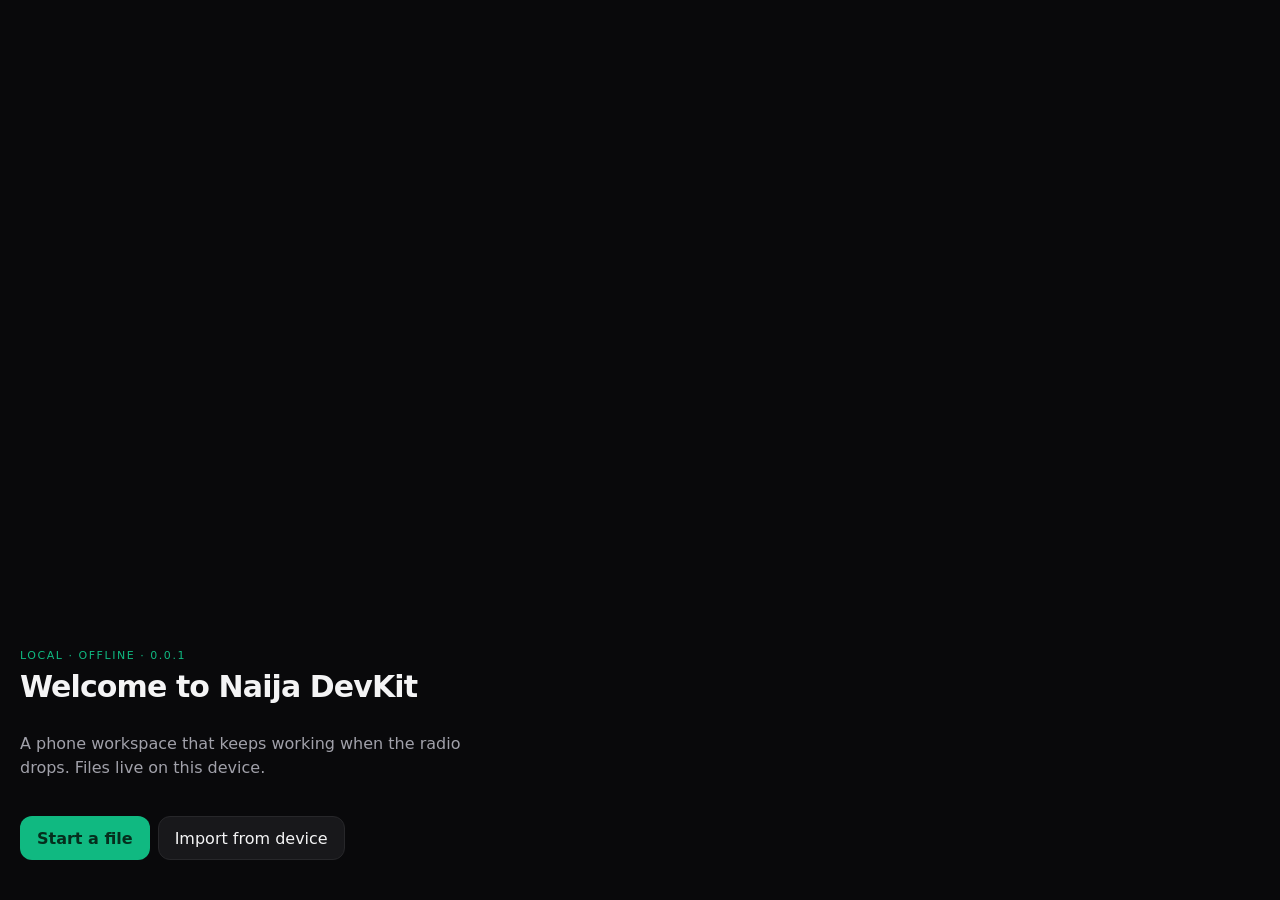
==== app.html @ 4cb9f652 "feat: move workspace shell to app.html" ====
<!DOCTYPE html>
<html lang="en">
<head>
  <meta charset="utf-8">
  <meta name="viewport" content="width=device-width, initial-scale=1, viewport-fit=cover">
  <meta name="theme-color" content="#09090B">
  <meta name="description" content="Offline-first phone workspace. Files stay on this device.">
  <meta name="mobile-web-app-capable" content="yes">
  <meta name="apple-mobile-web-app-capable" content="yes">
  <meta name="apple-mobile-web-app-title" content="DevKit">
  <title>Naija DevKit</title>
  <link rel="manifest" href="./manifest.json">
  <link rel="icon" href="./icons/icon-192.svg" type="image/svg+xml">
  <link rel="stylesheet" href="./styles.css">
</head>
<body>
  <a class="skip" href="#home">Skip to home</a>
  <section id="welcome" class="page" hidden>
    <div class="welcome-body">
      <p class="kicker">Local · Offline · 0.0.1</p>
      <h1>Welcome to Naija DevKit</h1>
      <p class="lead">A phone workspace that keeps working when the radio drops. Files live on this device.</p>
      <div class="row">
        <button class="primary" id="btn-start" type="button">Start a file</button>
        <button class="ghost" id="btn-import-welcome" type="button">Import from device</button>
      </div>
    </div>
  </section>
  <section id="home" class="page has-dock" hidden>
    <header class="topbar">
      <strong class="wordmark">Naija DevKit</strong>
      <span class="ver-pill">0.0.1</span>
    </header>
    <div class="page-body">
      <button class="cmd" id="home-cmd" type="button" aria-label="Search or jump">
        <span class="cmd-prompt">>_</span>
        <span>Search or jump…</span>
      </button>
      <div id="home-resume"></div>
      <h2 class="section-label">Toolbox</h2>
      <div class="tool-grid" id="home-tools"></div>
      <h2 class="section-label">Recent</h2>
      <div id="home-recents" class="file-list"></div>
    </div>
  </section>
  <section id="workspace" class="page has-dock" hidden>
    <header class="topbar">
      <strong class="wordmark">Workspace</strong>
      <button class="icon-btn" id="ws-search" type="button" aria-label="Search"><svg viewBox="0 0 24 24" aria-hidden="true"><circle cx="11" cy="11" r="6.5" fill="none" stroke="currentColor" stroke-width="1.8"/><path d="m16 16 4 4" fill="none" stroke="currentColor" stroke-width="1.8" stroke-linecap="round"/></svg></button>
      <button class="icon-btn" id="ws-import" type="button" aria-label="Import"><svg viewBox="0 0 24 24" aria-hidden="true"><path d="M12 5v10M8 9l4-4 4 4M6 19h12" fill="none" stroke="currentColor" stroke-width="1.8" stroke-linecap="round" stroke-linejoin="round"/></svg></button>
      <button class="icon-btn" id="ws-new" type="button" aria-label="New file"><svg viewBox="0 0 24 24" aria-hidden="true"><path d="M12 6v12M6 12h12" fill="none" stroke="currentColor" stroke-width="1.8" stroke-linecap="round"/></svg></button>
    </header>
    <div class="page-body">
      <div class="strip" id="ws-strip"></div>
      <div class="filters" id="ws-filters" role="tablist" aria-label="File type"></div>
      <div id="ws-list" class="file-list"></div>
    </div>
  </section>
  <section id="toolbox" class="page has-dock" hidden>
    <header class="topbar"><strong class="wordmark">Toolbox</strong></header>
    <div class="page-body">
      <div class="tool-grid" id="box-tools"></div>
      <h2 class="section-label">Recently opened</h2>
      <div id="box-recents" class="file-list"></div>
    </div>
  </section>
  <section id="settings" class="page has-dock" hidden>
    <header class="topbar"><strong class="wordmark">Settings</strong></header>
    <div class="page-body settings-body" id="settings-body"></div>
  </section>
  <section id="editor" class="page page-editor" hidden>
    <header class="ide-top">
      <button class="icon-btn" id="ed-back" type="button" aria-label="Back"><svg viewBox="0 0 24 24" aria-hidden="true"><path d="M14 6 8 12l6 6" fill="none" stroke="currentColor" stroke-width="1.8" stroke-linecap="round" stroke-linejoin="round"/></svg></button>
      <button class="icon-btn" id="ed-files" type="button" aria-label="Files"><svg viewBox="0 0 24 24" aria-hidden="true"><path d="M3 7h6l2 2h10v10H3z" fill="none" stroke="currentColor" stroke-width="1.6"/></svg></button>
      <button class="file-switch" id="ed-name" type="button">untitled</button>
      <span class="dirty" id="ed-dirty" hidden></span>
      <button class="play-btn" id="ed-play" type="button" aria-label="Run preview"><svg viewBox="0 0 24 24" aria-hidden="true"><path d="M8 6.5v11l10-5.5z" fill="currentColor"/></svg></button>
      <button class="icon-btn" id="ed-more" type="button" aria-label="More"><svg viewBox="0 0 24 24" aria-hidden="true"><circle cx="12" cy="6" r="1.4"/><circle cx="12" cy="12" r="1.4"/><circle cx="12" cy="18" r="1.4"/></svg></button>
    </header>
    <div class="place-pills" id="place-pills" role="tablist" aria-label="Place">
      <button type="button" data-place="code">Code</button>
      <button type="button" data-place="markdown">Markdown</button>
      <button type="button" data-place="text">Text</button>
    </div>
    <div class="editor-stage" id="editor-stage">
      <div class="gutter" id="gutter" aria-hidden="true"></div>
      <textarea id="code" spellcheck="false" autocomplete="off" autocapitalize="off" enterkeyhint="enter"></textarea>
    </div>
    <div class="chip-sheet" id="chip-sheet">
      <button class="grab" id="chip-toggle" type="button" aria-label="Toggle insert rail"></button>
      <div class="chips" id="chips" aria-label="Insert"></div>
    </div>
  </section>
  <section id="preview" class="page page-preview" hidden>
    <header class="topbar">
      <button class="icon-btn" id="pv-back" type="button" aria-label="Back"><svg viewBox="0 0 24 24" aria-hidden="true"><path d="M14 6 8 12l6 6" fill="none" stroke="currentColor" stroke-width="1.8" stroke-linecap="round" stroke-linejoin="round"/></svg></button>
      <strong class="wordmark" id="pv-title">Preview</strong>
      <button class="icon-btn" id="pv-reload" type="button" aria-label="Reload"><svg viewBox="0 0 24 24" aria-hidden="true"><path d="M20 12a8 8 0 1 1-2.2-5.5M20 4v4h-4" fill="none" stroke="currentColor" stroke-width="1.8" stroke-linecap="round" stroke-linejoin="round"/></svg></button>
    </header>
    <div id="pv-stage" class="preview-stage"></div>
    <p class="preview-log" id="pv-log" hidden></p>
  </section>
  <section id="search" class="page" hidden>
    <header class="topbar">
      <button class="icon-btn" id="search-back" type="button" aria-label="Close search"><svg viewBox="0 0 24 24" aria-hidden="true"><path d="M14 6 8 12l6 6" fill="none" stroke="currentColor" stroke-width="1.8" stroke-linecap="round" stroke-linejoin="round"/></svg></button>
      <input id="search-input" type="search" placeholder="Search files" autocomplete="off">
    </header>
    <div id="search-results" class="page-body file-list"></div>
  </section>
  <section id="ai" class="page" hidden>
    <header class="topbar">
      <button class="icon-btn" id="ai-back" type="button" aria-label="Back"><svg viewBox="0 0 24 24" aria-hidden="true"><path d="M14 6 8 12l6 6" fill="none" stroke="currentColor" stroke-width="1.8" stroke-linecap="round" stroke-linejoin="round"/></svg></button>
      <strong class="wordmark">Assistant</strong>
    </header>
    <div class="page-body ai-body">
      <p class="muted" id="ai-hint"></p>
      <div id="ai-log" class="ai-log"></div>
      <label class="check"><input id="ai-inc" type="checkbox" checked> Include active file</label>
      <textarea id="ai-in" rows="3" placeholder="Ask about the open file"></textarea>
      <button class="primary" id="ai-send" type="button">Send</button>
    </div>
  </section>
  <section id="tool" class="page" hidden>
    <header class="topbar">
      <button class="icon-btn" id="tool-back" type="button" aria-label="Back"><svg viewBox="0 0 24 24" aria-hidden="true"><path d="M14 6 8 12l6 6" fill="none" stroke="currentColor" stroke-width="1.8" stroke-linecap="round" stroke-linejoin="round"/></svg></button>
      <strong class="wordmark" id="tool-title">Tool</strong>
    </header>
    <div class="page-body" id="tool-body"></div>
  </section>
  <nav class="dock" id="dock" hidden aria-label="Places">
    <button type="button" data-go="home"><svg viewBox="0 0 24 24" aria-hidden="true"><path class="dock-fill" d="M4 11.5 12 5l8 6.5V20H4z" fill="none" stroke="currentColor" stroke-width="1.7" stroke-linejoin="round"/></svg>Home</button>
    <button type="button" data-go="workspace"><svg viewBox="0 0 24 24" aria-hidden="true"><path class="dock-fill" d="M4 7h7v5H4zm9 0h7v10h-7zM4 14h7v4H4z" fill="none" stroke="currentColor" stroke-width="1.6"/></svg>Workspace</button>
    <button type="button" data-go="toolbox"><svg viewBox="0 0 24 24" aria-hidden="true"><path class="dock-fill" d="M8 8h8v3H8zm-2 3h12v8H6z" fill="none" stroke="currentColor" stroke-width="1.6"/></svg>Toolbox</button>
    <button type="button" data-go="settings"><svg viewBox="0 0 24 24" aria-hidden="true"><circle class="dock-fill" cx="12" cy="12" r="3" fill="none" stroke="currentColor" stroke-width="1.6"/><path d="M12 4.5v2M12 17.5v2M4.5 12h2M17.5 12h2M6.6 6.6l1.4 1.4M16 16l1.4 1.4M17.4 6.6 16 8M8 16l-1.4 1.4" fill="none" stroke="currentColor" stroke-width="1.6" stroke-linecap="round"/></svg>Settings</button>
  </nav>
  <aside id="drawer" class="drawer" hidden>
    <div class="scrim" id="drawer-scrim"></div>
    <nav class="panel" aria-label="Open files">
      <div class="panel-brand"><strong>Files</strong><button class="text-btn" id="drawer-new" type="button">New</button></div>
      <div id="drawer-open" class="side-list"></div>
      <h2 class="section-label pad">Workspace</h2>
      <div id="drawer-all" class="side-list"></div>
    </nav>
  </aside>
  <div id="actions" class="actions" hidden>
    <button type="button" data-act="code">Open as Code</button>
    <button type="button" data-act="markdown">Open as Markdown</button>
    <button type="button" data-act="text">Open as Text</button>
    <button type="button" data-act="download">Download</button>
    <button type="button" data-act="share">Share</button>
    <button type="button" data-act="rename">Rename</button>
    <button type="button" data-act="new-file">New file</button>
    <button type="button" data-act="new-folder">New folder</button>
    <button type="button" data-act="ai">Assistant</button>
    <button type="button" data-act="close">Close file</button>
  </div>
  <input id="file-input" type="file" hidden multiple accept=".html,.css,.js,.ts,.py,.md,.json,.txt,text/*">
  <div id="toast" class="toast" role="status" aria-live="polite"></div>
  <script src="./ndk-core.js" defer></script>
  <script src="./ndk-ui.js" defer></script>
  <script src="./ndk-more.js" defer></script>
  <script src="./ndk-patch.js" defer></script>
</body>
</html>
---- styles.css ----
:root {
  --bg: #09090B;
  --fg: #F4F4F5;
  --muted: #A1A1AA;
  --surface: #18181B;
  --bar: #0c0c0e;
  --line: #27272A;
  --accent: #10B981;
  --accent-ink: #052e1d;
  --amber: #F59E0B;
  --danger: #F87171;
  --chip: #1f1f23;
  --press: #27272A;
  --font: 16px;
  --mono: ui-monospace, "Cascadia Mono", "Cascadia Code", Consolas, "Liberation Mono", monospace;
  --sans: system-ui, "Segoe UI", "Helvetica Neue", sans-serif;
  --safe-b: env(safe-area-inset-bottom, 0px);
  --dock: 58px;
  --kb: 0px;
  --chip-h: 52px;
}
* { box-sizing: border-box; -webkit-tap-highlight-color: transparent; }
html, body { margin: 0; height: 100%; background: var(--bg); color: var(--fg); font-family: var(--sans); }
body { min-height: 100dvh; }
button, input, select, textarea { font: inherit; color: inherit; }
button { cursor: pointer; }
.skip { position: absolute; left: -999px; }
.skip:focus { left: 8px; top: 8px; z-index: 50; background: var(--surface); padding: 8px; }
[hidden] { display: none !important; }
.topbar, .ide-top { display: flex; align-items: center; gap: 4px; min-height: 48px; padding: 0 8px; padding-left: max(8px, env(safe-area-inset-left)); padding-right: max(8px, env(safe-area-inset-right)); background: var(--bar); border-bottom: 1px solid var(--line); flex: none; }
.wordmark { flex: 1; font-size: 15px; font-weight: 650; letter-spacing: -0.02em; }
.ver-pill { font-size: 11px; color: var(--muted); border: 1px solid var(--line); border-radius: 999px; padding: 3px 8px; }
.icon-btn { width: 44px; height: 44px; border: 0; background: transparent; color: var(--fg); display: grid; place-items: center; border-radius: 12px; }
.icon-btn svg { width: 22px; height: 22px; }
.icon-btn:active, .dock button:active, .file-row:active, .tool-tile:active, .primary:active, .ghost:active, .chips button:active, .cmd:active, .resume:active { background: var(--press); }
.page { min-height: 100dvh; display: flex; flex-direction: column; background: var(--bg); }
.page.has-dock { padding-bottom: calc(var(--dock) + var(--safe-b)); }
.page-body { flex: 1; overflow: auto; padding: 16px 16px 24px; -webkit-overflow-scrolling: touch; }
.welcome-body { display: flex; flex-direction: column; justify-content: flex-end; min-height: 100dvh; padding: 24px 20px calc(40px + var(--safe-b)); }
.welcome-body h1 { font-size: 30px; line-height: 1.12; margin: 8px 0 12px; letter-spacing: -0.03em; }
.lead { color: var(--muted); line-height: 1.5; max-width: 28rem; }
.kicker { letter-spacing: 0.14em; font-size: 11px; color: var(--accent); text-transform: uppercase; margin: 0; }
.section-label { font-size: 11px; letter-spacing: 0.1em; text-transform: uppercase; color: var(--muted); margin: 22px 0 10px; font-weight: 650; }
.section-label.pad { padding: 0 14px; }
.row { display: flex; flex-wrap: wrap; gap: 8px; margin-top: 20px; }
.primary, .ghost, .danger { min-height: 44px; padding: 0 16px; border-radius: 12px; border: 1px solid transparent; }
.primary { background: var(--accent); color: var(--accent-ink); font-weight: 700; }
.ghost { background: var(--surface); border-color: var(--line); }
.text-btn { border: 0; background: transparent; color: var(--accent); min-height: 32px; }
.cmd { width: 100%; display: flex; align-items: center; gap: 10px; min-height: 48px; padding: 0 14px; border-radius: 999px; border: 1px solid var(--line); background: var(--surface); color: var(--muted); text-align: left; }
.cmd-prompt { color: var(--accent); font-family: var(--mono); font-weight: 700; }
.resume { width: 100%; margin-top: 18px; padding: 14px; border-radius: 16px; border: 1px solid var(--line); background: var(--surface); text-align: left; }
.resume-top { display: flex; align-items: center; gap: 10px; margin-bottom: 10px; }
.resume-ico { width: 32px; height: 32px; border-radius: 8px; background: #101012; display: grid; place-items: center; color: var(--muted); font-size: 11px; font-weight: 700; }
.resume strong { display: block; font-size: 15px; }
.resume small { color: var(--muted); }
.resume pre { margin: 0; padding: 10px 12px; border-radius: 10px; background: #0b0b0d; color: #D4D4D8; font: 12px/1.45 var(--mono); overflow: hidden; max-height: 4.6em; white-space: pre-wrap; word-break: break-word; }
.resume-cta { margin-top: 12px; display: flex; align-items: center; justify-content: space-between; }
.play-mini { width: 40px; height: 40px; border: 0; border-radius: 12px; background: var(--accent); color: var(--accent-ink); display: grid; place-items: center; }
.play-mini svg { width: 18px; height: 18px; }
.tool-grid { display: grid; grid-template-columns: repeat(4, 1fr); gap: 8px; }
.tool-tile { border: 1px solid var(--line); background: var(--surface); border-radius: 14px; min-height: 76px; padding: 10px 6px 8px; display: flex; flex-direction: column; align-items: center; justify-content: center; gap: 6px; color: var(--fg); }
.tool-tile svg { width: 22px; height: 22px; color: var(--muted); }
.tool-tile span { font-size: 11px; font-weight: 600; }
.strip { border: 1px solid var(--line); background: var(--surface); border-radius: 14px; padding: 12px 14px; font-size: 13px; color: var(--muted); }
.strip strong { color: var(--fg); font-weight: 650; }
.filters { display: flex; gap: 6px; overflow-x: auto; margin: 14px 0 10px; }
.filters button { flex: none; min-height: 34px; padding: 0 12px; border-radius: 999px; border: 1px solid var(--line); background: transparent; color: var(--muted); font-size: 13px; }
.filters button.on { background: var(--surface); color: var(--fg); border-color: #3f3f46; }
.file-list { display: flex; flex-direction: column; gap: 6px; }
.file-row { width: 100%; display: flex; align-items: center; gap: 10px; min-height: 52px; padding: 8px 10px; border-radius: 12px; border: 1px solid transparent; background: transparent; text-align: left; }
.file-row .ext { width: 36px; height: 36px; border-radius: 9px; background: var(--surface); display: grid; place-items: center; font-size: 10px; font-weight: 700; color: var(--muted); }
.file-row b { display: block; font-size: 14px; font-weight: 600; }
.file-row small { color: var(--muted); font-size: 12px; }
.empty { color: var(--muted); padding: 24px 8px; line-height: 1.5; }
.dock { position: fixed; left: 0; right: 0; bottom: 0; z-index: 20; display: grid; grid-template-columns: repeat(4, 1fr); height: calc(var(--dock) + var(--safe-b)); padding-bottom: var(--safe-b); background: var(--surface); border-top: 1px solid #3f3f46; }
.dock button { border: 0; background: transparent; color: var(--muted); display: flex; flex-direction: column; align-items: center; justify-content: center; gap: 3px; font-size: 10px; font-weight: 650; }
.dock button svg { width: 22px; height: 22px; }
.dock button.on { color: var(--accent); }
.dock button.on .dock-fill { fill: currentColor; }
.page-editor { height: 100dvh; max-height: 100dvh; overflow: hidden; padding-bottom: calc(var(--chip-h) + var(--kb)); }
.file-switch { flex: 1; min-width: 0; height: 36px; border: 0; background: transparent; text-align: left; font-family: var(--mono); font-size: 13px; overflow: hidden; text-overflow: ellipsis; white-space: nowrap; }
.dirty { width: 8px; height: 8px; border-radius: 50%; background: var(--amber); flex: none; }
.play-btn { width: 40px; height: 40px; border: 0; border-radius: 12px; background: var(--accent); color: var(--accent-ink); display: grid; place-items: center; }
.play-btn svg { width: 18px; height: 18px; }
.place-pills { flex: none; display: flex; gap: 6px; padding: 6px 10px; background: var(--bar); border-bottom: 1px solid var(--line); }
.place-pills button { flex: 1; min-height: 34px; border-radius: 999px; border: 1px solid var(--line); background: transparent; color: var(--muted); font-size: 12px; font-weight: 650; }
.place-pills button.on { background: var(--accent); color: var(--accent-ink); border-color: var(--accent); }
.editor-stage { flex: 1 1 auto; min-height: 0; display: flex; background: var(--bg); }
.gutter { flex: none; width: 40px; padding: 10px 6px 24px 0; text-align: right; color: #52525B; font: 13px/1.55 var(--mono); overflow: hidden; user-select: none; white-space: pre; }
.page-editor.text-place .gutter { display: none; }
#code { flex: 1; min-width: 0; min-height: 0; resize: none; border: 0; background: transparent; padding: 10px 12px 24px 8px; font: var(--font)/1.55 var(--mono); caret-color: var(--accent); outline: none; white-space: pre; overflow: auto; }
.page-editor.wrap #code { white-space: pre-wrap; word-break: break-word; }
.chip-sheet { flex: none; background: var(--surface); border-top: 1px solid var(--line); border-radius: 14px 14px 0 0; padding-bottom: max(var(--safe-b), 4px); }
.page-editor .chip-sheet { position: fixed; left: 0; right: 0; bottom: var(--kb); z-index: 16; }
.chip-sheet.off .chips { display: none; }
.grab { display: block; width: 36px; height: 14px; margin: 4px auto 0; border: 0; background: transparent; position: relative; }
.grab::before { content: ""; position: absolute; left: 0; right: 0; top: 5px; height: 3px; border-radius: 99px; background: #3f3f46; }
.chips { display: flex; gap: 6px; overflow-x: auto; padding: 6px 10px 10px; }
.chips button { flex: none; height: 34px; padding: 0 10px; border-radius: 8px; border: 1px solid var(--line); background: var(--chip); font: 12px/1 var(--mono); color: var(--fg); }
.preview-stage { flex: 1; min-height: 0; background: #fff; }
.preview-stage iframe, .preview-stage .md-view { width: 100%; height: 100%; border: 0; background: #fff; color: #18181b; }
.md-view { padding: 18px 16px 40px; overflow: auto; font-size: 16px; line-height: 1.55; }
.settings-body h2 { font-size: 13px; color: var(--muted); margin: 18px 0 8px; letter-spacing: 0.06em; text-transform: uppercase; }
.field { display: block; margin: 0 0 12px; }
.field span { display: block; font-size: 13px; color: var(--muted); margin-bottom: 6px; }
.field input, .field select, .field textarea { width: 100%; min-height: 44px; border-radius: 12px; border: 1px solid var(--line); background: var(--surface); padding: 8px 12px; }
.check { display: flex; align-items: center; gap: 8px; min-height: 44px; color: var(--muted); }
.ai-log { min-height: 120px; border: 1px solid var(--line); border-radius: 12px; padding: 10px; background: var(--surface); white-space: pre-wrap; font-size: 14px; }
.drawer { position: fixed; inset: 0; z-index: 30; }
.scrim { position: absolute; inset: 0; background: rgba(0,0,0,.55); }
.panel { position: absolute; top: 0; bottom: 0; left: 0; width: min(84vw, 320px); background: #0c0c0e; border-right: 1px solid var(--line); display: flex; flex-direction: column; padding-top: env(safe-area-inset-top); }
.actions { position: fixed; left: 8px; right: 8px; bottom: calc(12px + var(--safe-b)); z-index: 40; background: var(--surface); border: 1px solid var(--line); border-radius: 16px; display: flex; flex-direction: column; overflow: hidden; }
.actions button { min-height: 48px; border: 0; border-bottom: 1px solid var(--line); background: transparent; text-align: left; padding: 0 16px; }
.toast { position: fixed; left: 50%; bottom: calc(76px + var(--safe-b)); transform: translateX(-50%) translateY(16px); background: var(--surface); border: 1px solid var(--line); padding: 8px 14px; border-radius: 999px; font-size: 13px; opacity: 0; pointer-events: none; z-index: 50; }
.toast.on { opacity: 1; transform: translateX(-50%) translateY(0); }
.muted { color: var(--muted); }
.lab-out { margin-top: 12px; padding: 10px; border-radius: 12px; background: #0b0b0d; font: 13px/1.45 var(--mono); white-space: pre-wrap; min-height: 80px; }
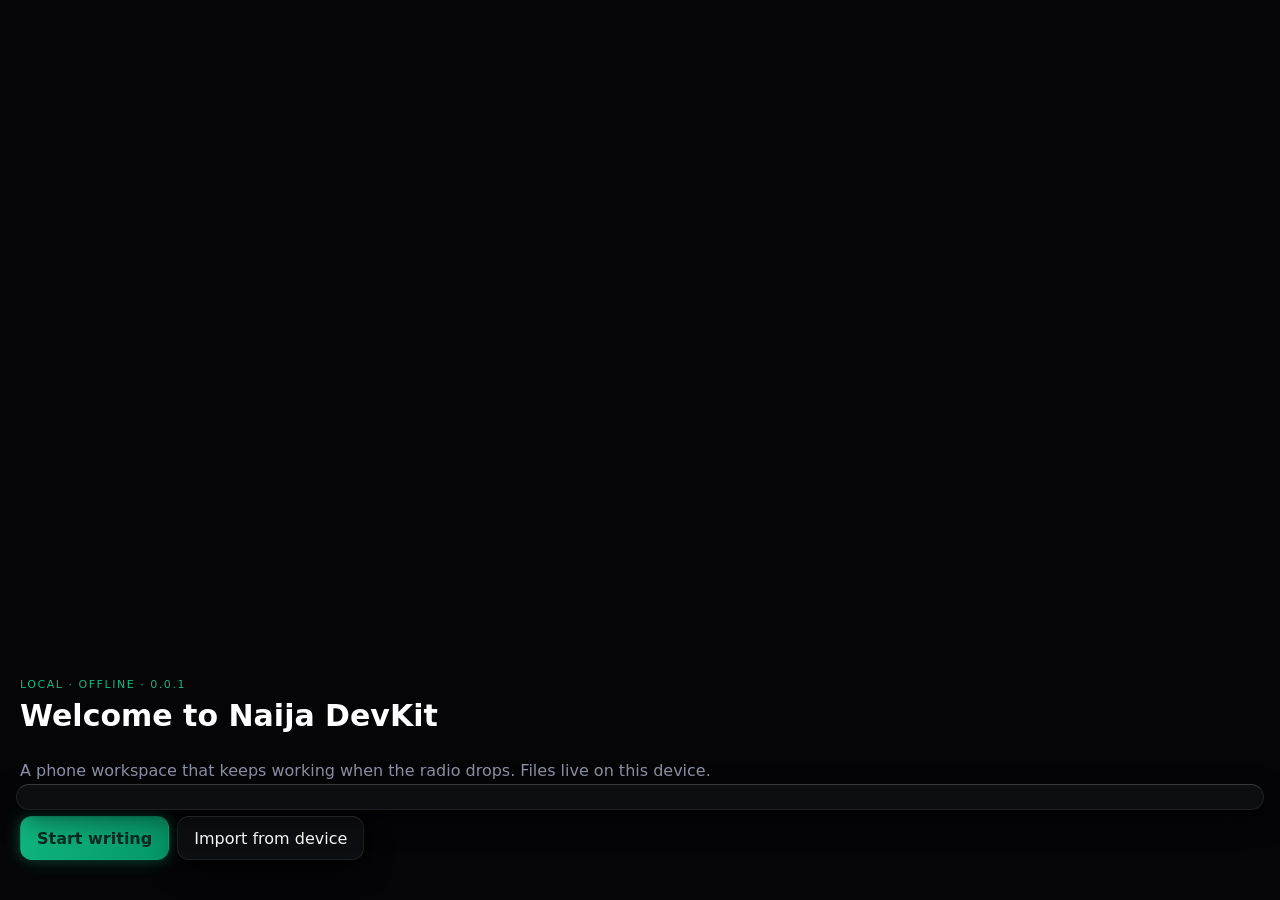
==== commit 3ebcfdbb: "feat: in-app create sheets on workspace shell" ====
--- a/app.html
+++ b/app.html
@@ -21,7 +21,7 @@
       <h1>Welcome to Naija DevKit</h1>
       <p class="lead">A phone workspace that keeps working when the radio drops. Files live on this device.</p>
       <div class="row">
-        <button class="primary" id="btn-start" type="button">Start a file</button>
+        <button class="primary" id="btn-start" type="button">Start writing</button>
         <button class="ghost" id="btn-import-welcome" type="button">Import from device</button>
       </div>
     </div>
@@ -51,6 +51,7 @@
       <button class="icon-btn" id="ws-new" type="button" aria-label="New file"><svg viewBox="0 0 24 24" aria-hidden="true"><path d="M12 6v12M6 12h12" fill="none" stroke="currentColor" stroke-width="1.8" stroke-linecap="round"/></svg></button>
     </header>
     <div class="page-body">
+      <div class="filters ws-boxes" id="ws-boxes" role="tablist" aria-label="Workspaces"></div>
       <div class="strip" id="ws-strip"></div>
       <div class="filters" id="ws-filters" role="tablist" aria-label="File type"></div>
       <div id="ws-list" class="file-list"></div>
@@ -152,7 +153,25 @@
     <button type="button" data-act="new-file">New file</button>
     <button type="button" data-act="new-folder">New folder</button>
     <button type="button" data-act="ai">Assistant</button>
+    <button type="button" data-act="delete">Delete</button>
     <button type="button" data-act="close">Close file</button>
+  </div>
+  <div id="create-sheet" class="actions" hidden>
+    <button type="button" data-create="scratch">Start writing</button>
+    <button type="button" data-create="file">New file</button>
+    <button type="button" data-create="folder">New folder</button>
+    <button type="button" data-create="workspace">New workspace</button>
+  </div>
+  <div id="name-sheet" class="sheet" hidden>
+    <div class="scrim" id="name-sheet-scrim"></div>
+    <div class="sheet-card" role="dialog" aria-labelledby="name-sheet-title">
+      <h3 id="name-sheet-title">Name</h3>
+      <input id="name-sheet-input" type="text" autocomplete="off" enterkeyhint="done">
+      <div class="row">
+        <button class="ghost" id="name-sheet-cancel" type="button">Cancel</button>
+        <button class="primary" id="name-sheet-ok" type="button">Create</button>
+      </div>
+    </div>
   </div>
   <input id="file-input" type="file" hidden multiple accept=".html,.css,.js,.ts,.py,.md,.json,.txt,text/*">
   <div id="toast" class="toast" role="status" aria-live="polite"></div>
--- a/styles.css
+++ b/styles.css
@@ -1,118 +1,143 @@
 :root {
-  --bg: #09090B;
-  --fg: #F4F4F5;
-  --muted: #A1A1AA;
-  --surface: #18181B;
-  --bar: #0c0c0e;
-  --line: #27272A;
-  --accent: #10B981;
-  --accent-ink: #052e1d;
+  --bg: #050508;
+  --fg: #ffffff;
+  --muted: #8b92a5;
+  --surface: #0d0e12;
+  --bar: #0c0d12;
+  --line: rgba(255, 255, 255, 0.08);
+  --edge: rgba(255, 255, 255, 0.18);
+  --accent: #10b981;
+  --accent-ink: #022c22;
+  --press: #16171d;
+  --chip: #12131a;
   --amber: #F59E0B;
   --danger: #F87171;
-  --chip: #1f1f23;
-  --press: #27272A;
   --font: 16px;
-  --mono: ui-monospace, "Cascadia Mono", "Cascadia Code", Consolas, "Liberation Mono", monospace;
-  --sans: system-ui, "Segoe UI", "Helvetica Neue", sans-serif;
+  --mono: ui-monospace, "Cascadia Mono", Consolas, monospace;
+  --sans: system-ui, -apple-system, sans-serif;
   --safe-b: env(safe-area-inset-bottom, 0px);
   --dock: 58px;
   --kb: 0px;
   --chip-h: 52px;
+  --float: 0 10px 30px -5px rgba(0, 0, 0, 0.8), 0 4px 10px -2px rgba(0, 0, 0, 0.5);
+  --glow: 0 0 15px rgba(16, 185, 129, 0.4);
+  --grad: linear-gradient(135deg, #10b981 0%, #059669 100%);
 }
 * { box-sizing: border-box; -webkit-tap-highlight-color: transparent; }
-html, body { margin: 0; height: 100%; background: var(--bg); color: var(--fg); font-family: var(--sans); }
-body { min-height: 100dvh; }
+html { color-scheme: dark; background: #050508; }
+body { margin: 0; min-height: 100dvh; background: var(--bg); color: var(--fg); font-family: var(--sans); }
 button, input, select, textarea { font: inherit; color: inherit; }
 button { cursor: pointer; }
+.wordmark, strong, b, h1, h2, h3 { color: #ffffff; }
+.muted, small, .section-label, .lead { color: var(--muted); }
+[hidden] { display: none !important; }
 .skip { position: absolute; left: -999px; }
 .skip:focus { left: 8px; top: 8px; z-index: 50; background: var(--surface); padding: 8px; }
-[hidden] { display: none !important; }
-.topbar, .ide-top { display: flex; align-items: center; gap: 4px; min-height: 48px; padding: 0 8px; padding-left: max(8px, env(safe-area-inset-left)); padding-right: max(8px, env(safe-area-inset-right)); background: var(--bar); border-bottom: 1px solid var(--line); flex: none; }
+.topbar, .ide-top {
+  display: flex; align-items: center; gap: 4px; min-height: 48px; padding: 0 8px;
+  padding-left: max(8px, env(safe-area-inset-left));
+  padding-right: max(8px, env(safe-area-inset-right));
+  background: #0c0d12; border-bottom: 1px solid var(--line); flex: none;
+}
 .wordmark { flex: 1; font-size: 15px; font-weight: 650; letter-spacing: -0.02em; }
 .ver-pill { font-size: 11px; color: var(--muted); border: 1px solid var(--line); border-radius: 999px; padding: 3px 8px; }
 .icon-btn { width: 44px; height: 44px; border: 0; background: transparent; color: var(--fg); display: grid; place-items: center; border-radius: 12px; }
 .icon-btn svg { width: 22px; height: 22px; }
-.icon-btn:active, .dock button:active, .file-row:active, .tool-tile:active, .primary:active, .ghost:active, .chips button:active, .cmd:active, .resume:active { background: var(--press); }
 .page { min-height: 100dvh; display: flex; flex-direction: column; background: var(--bg); }
 .page.has-dock { padding-bottom: calc(var(--dock) + var(--safe-b)); }
-.page-body { flex: 1; overflow: auto; padding: 16px 16px 24px; -webkit-overflow-scrolling: touch; }
+.page-body { flex: 1; overflow: auto; padding: 16px 16px 90px; -webkit-overflow-scrolling: touch; }
+.settings-body { padding-bottom: 90px; }
 .welcome-body { display: flex; flex-direction: column; justify-content: flex-end; min-height: 100dvh; padding: 24px 20px calc(40px + var(--safe-b)); }
-.welcome-body h1 { font-size: 30px; line-height: 1.12; margin: 8px 0 12px; letter-spacing: -0.03em; }
-.lead { color: var(--muted); line-height: 1.5; max-width: 28rem; }
+.welcome-body h1 { font-size: 30px; line-height: 1.12; margin: 8px 0 12px; }
 .kicker { letter-spacing: 0.14em; font-size: 11px; color: var(--accent); text-transform: uppercase; margin: 0; }
 .section-label { font-size: 11px; letter-spacing: 0.1em; text-transform: uppercase; color: var(--muted); margin: 22px 0 10px; font-weight: 650; }
 .section-label.pad { padding: 0 14px; }
 .row { display: flex; flex-wrap: wrap; gap: 8px; margin-top: 20px; }
 .primary, .ghost, .danger { min-height: 44px; padding: 0 16px; border-radius: 12px; border: 1px solid transparent; }
-.primary { background: var(--accent); color: var(--accent-ink); font-weight: 700; }
-.ghost { background: var(--surface); border-color: var(--line); }
+.primary { background: var(--grad); color: #022c22; font-weight: 700; box-shadow: var(--glow); }
+.ghost { background: #0d0e12; border: 1px solid var(--line); border-top: 1px solid var(--edge); box-shadow: var(--float); }
+.danger { border-color: var(--danger); color: #fecaca; background: transparent; }
 .text-btn { border: 0; background: transparent; color: var(--accent); min-height: 32px; }
-.cmd { width: 100%; display: flex; align-items: center; gap: 10px; min-height: 48px; padding: 0 14px; border-radius: 999px; border: 1px solid var(--line); background: var(--surface); color: var(--muted); text-align: left; }
+.cmd, .resume, .tool-tile, .strip, .file-row, .ai-log, .actions, .toast {
+  background: #0d0e12; border: 1px solid var(--line); border-top: 1px solid var(--edge); box-shadow: var(--float);
+}
+.cmd { width: 100%; display: flex; align-items: center; gap: 10px; min-height: 52px; padding: 0 16px; border-radius: 999px; color: var(--muted); text-align: left; }
 .cmd-prompt { color: var(--accent); font-family: var(--mono); font-weight: 700; }
-.resume { width: 100%; margin-top: 18px; padding: 14px; border-radius: 16px; border: 1px solid var(--line); background: var(--surface); text-align: left; }
+.resume { width: 100%; margin-top: 18px; padding: 16px; border-radius: 16px; text-align: left; }
 .resume-top { display: flex; align-items: center; gap: 10px; margin-bottom: 10px; }
-.resume-ico { width: 32px; height: 32px; border-radius: 8px; background: #101012; display: grid; place-items: center; color: var(--muted); font-size: 11px; font-weight: 700; }
+.resume-ico { width: 40px; height: 40px; border-radius: 10px; background: #050508; display: grid; place-items: center; color: var(--muted); font-size: 11px; font-weight: 700; }
 .resume strong { display: block; font-size: 15px; }
-.resume small { color: var(--muted); }
-.resume pre { margin: 0; padding: 10px 12px; border-radius: 10px; background: #0b0b0d; color: #D4D4D8; font: 12px/1.45 var(--mono); overflow: hidden; max-height: 4.6em; white-space: pre-wrap; word-break: break-word; }
+.resume pre { margin: 0; padding: 12px 16px; border-radius: 14px; background: #050508; color: #d4d4d8; font: 12px/1.45 var(--mono); overflow: hidden; max-height: 4.6em; white-space: pre-wrap; word-break: break-word; }
 .resume-cta { margin-top: 12px; display: flex; align-items: center; justify-content: space-between; }
-.play-mini { width: 40px; height: 40px; border: 0; border-radius: 12px; background: var(--accent); color: var(--accent-ink); display: grid; place-items: center; }
-.play-mini svg { width: 18px; height: 18px; }
-.tool-grid { display: grid; grid-template-columns: repeat(4, 1fr); gap: 8px; }
-.tool-tile { border: 1px solid var(--line); background: var(--surface); border-radius: 14px; min-height: 76px; padding: 10px 6px 8px; display: flex; flex-direction: column; align-items: center; justify-content: center; gap: 6px; color: var(--fg); }
-.tool-tile svg { width: 22px; height: 22px; color: var(--muted); }
+.play-mini, .play-btn { width: 44px; height: 44px; border: 0; border-radius: 12px; background: var(--grad); color: #022c22; display: grid; place-items: center; box-shadow: var(--glow); }
+.play-mini svg, .play-btn svg { width: 18px; height: 18px; }
+.tool-grid { display: grid; grid-template-columns: repeat(4, 1fr); gap: 10px; }
+.tool-tile { border-radius: 16px; min-height: 92px; padding: 14px 8px 12px; display: flex; flex-direction: column; align-items: center; justify-content: center; gap: 6px; color: var(--fg); }
+.tool-tile svg { width: 22px; height: 22px; color: var(--muted); margin-bottom: 4px; }
 .tool-tile span { font-size: 11px; font-weight: 600; }
-.strip { border: 1px solid var(--line); background: var(--surface); border-radius: 14px; padding: 12px 14px; font-size: 13px; color: var(--muted); }
-.strip strong { color: var(--fg); font-weight: 650; }
-.filters { display: flex; gap: 6px; overflow-x: auto; margin: 14px 0 10px; }
-.filters button { flex: none; min-height: 34px; padding: 0 12px; border-radius: 999px; border: 1px solid var(--line); background: transparent; color: var(--muted); font-size: 13px; }
-.filters button.on { background: var(--surface); color: var(--fg); border-color: #3f3f46; }
-.file-list { display: flex; flex-direction: column; gap: 6px; }
-.file-row { width: 100%; display: flex; align-items: center; gap: 10px; min-height: 52px; padding: 8px 10px; border-radius: 12px; border: 1px solid transparent; background: transparent; text-align: left; }
-.file-row .ext { width: 36px; height: 36px; border-radius: 9px; background: var(--surface); display: grid; place-items: center; font-size: 10px; font-weight: 700; color: var(--muted); }
+.strip { border-radius: 16px; padding: 12px 16px; font-size: 13px; color: var(--muted); }
+.filters { display: flex; gap: 6px; overflow-x: auto; margin: 14px 0 10px; scrollbar-width: none; }
+.filters::-webkit-scrollbar, .chips::-webkit-scrollbar { display: none; }
+.filters button { flex: none; min-height: 40px; padding: 0 12px; border-radius: 999px; border: 1px solid var(--line); background: #0d0e12; color: var(--muted); font-size: 13px; }
+.filters button.on, .place-pills button.on { background: var(--grad); color: #022c22; border-color: transparent; box-shadow: var(--glow); }
+.file-list { display: flex; flex-direction: column; gap: 10px; }
+.file-row { width: 100%; display: flex; align-items: center; gap: 10px; min-height: 60px; padding: 10px 12px; border-radius: 16px; text-align: left; }
+.file-row .ext { width: 40px; height: 40px; border-radius: 10px; background: #050508; display: grid; place-items: center; font-size: 10px; font-weight: 700; color: var(--muted); }
 .file-row b { display: block; font-size: 14px; font-weight: 600; }
 .file-row small { color: var(--muted); font-size: 12px; }
 .empty { color: var(--muted); padding: 24px 8px; line-height: 1.5; }
-.dock { position: fixed; left: 0; right: 0; bottom: 0; z-index: 20; display: grid; grid-template-columns: repeat(4, 1fr); height: calc(var(--dock) + var(--safe-b)); padding-bottom: var(--safe-b); background: var(--surface); border-top: 1px solid #3f3f46; }
-.dock button { border: 0; background: transparent; color: var(--muted); display: flex; flex-direction: column; align-items: center; justify-content: center; gap: 3px; font-size: 10px; font-weight: 650; }
+.dock, nav.dock, .bottom-nav, .dock-bar {
+  position: fixed; left: 0; right: 0; bottom: 0; z-index: 100;
+  display: grid; grid-template-columns: repeat(4, 1fr);
+  height: calc(var(--dock) + var(--safe-b)); padding-bottom: var(--safe-b);
+  background: #0c0d12; border-top: 1px solid rgba(255, 255, 255, 0.08);
+  backdrop-filter: blur(16px);
+}
+.dock button { border: 0; background: transparent; color: var(--muted); display: flex; flex-direction: column; align-items: center; justify-content: center; gap: 3px; font-size: 10px; font-weight: 650; min-height: 44px; }
 .dock button svg { width: 22px; height: 22px; }
-.dock button.on { color: var(--accent); }
+.dock button.on { color: #ffffff; text-shadow: 0 0 15px rgba(16, 185, 129, 0.4); }
 .dock button.on .dock-fill { fill: currentColor; }
 .page-editor { height: 100dvh; max-height: 100dvh; overflow: hidden; padding-bottom: calc(var(--chip-h) + var(--kb)); }
 .file-switch { flex: 1; min-width: 0; height: 36px; border: 0; background: transparent; text-align: left; font-family: var(--mono); font-size: 13px; overflow: hidden; text-overflow: ellipsis; white-space: nowrap; }
 .dirty { width: 8px; height: 8px; border-radius: 50%; background: var(--amber); flex: none; }
-.play-btn { width: 40px; height: 40px; border: 0; border-radius: 12px; background: var(--accent); color: var(--accent-ink); display: grid; place-items: center; }
-.play-btn svg { width: 18px; height: 18px; }
-.place-pills { flex: none; display: flex; gap: 6px; padding: 6px 10px; background: var(--bar); border-bottom: 1px solid var(--line); }
-.place-pills button { flex: 1; min-height: 34px; border-radius: 999px; border: 1px solid var(--line); background: transparent; color: var(--muted); font-size: 12px; font-weight: 650; }
-.place-pills button.on { background: var(--accent); color: var(--accent-ink); border-color: var(--accent); }
+.place-pills { flex: none; display: flex; gap: 6px; padding: 6px 10px; background: #0c0d12; border-bottom: 1px solid var(--line); }
+.place-pills button { flex: 1; min-height: 40px; border-radius: 999px; border: 1px solid var(--line); background: transparent; color: var(--muted); font-size: 12px; font-weight: 650; }
 .editor-stage { flex: 1 1 auto; min-height: 0; display: flex; background: var(--bg); }
-.gutter { flex: none; width: 40px; padding: 10px 6px 24px 0; text-align: right; color: #52525B; font: 13px/1.55 var(--mono); overflow: hidden; user-select: none; white-space: pre; }
+.gutter { flex: none; width: 40px; padding: 10px 6px 24px 0; text-align: right; color: #52525b; font: 13px/1.55 var(--mono); overflow: hidden; user-select: none; white-space: pre; }
 .page-editor.text-place .gutter { display: none; }
-#code { flex: 1; min-width: 0; min-height: 0; resize: none; border: 0; background: transparent; padding: 10px 12px 24px 8px; font: var(--font)/1.55 var(--mono); caret-color: var(--accent); outline: none; white-space: pre; overflow: auto; }
+#code { flex: 1; min-width: 0; min-height: 0; resize: none; border: 0; background: transparent; padding: 10px 12px 24px 8px; color: #e4e4e7; font: var(--font)/1.55 var(--mono); caret-color: var(--accent); outline: none; white-space: pre; overflow: auto; tab-size: 2; }
 .page-editor.wrap #code { white-space: pre-wrap; word-break: break-word; }
-.chip-sheet { flex: none; background: var(--surface); border-top: 1px solid var(--line); border-radius: 14px 14px 0 0; padding-bottom: max(var(--safe-b), 4px); }
+.chip-sheet { flex: none; background: #0d0e12; border-top: 1px solid var(--edge); border-radius: 16px 16px 0 0; padding-bottom: max(var(--safe-b), 4px); box-shadow: var(--float); }
 .page-editor .chip-sheet { position: fixed; left: 0; right: 0; bottom: var(--kb); z-index: 16; }
 .chip-sheet.off .chips { display: none; }
-.grab { display: block; width: 36px; height: 14px; margin: 4px auto 0; border: 0; background: transparent; position: relative; }
-.grab::before { content: ""; position: absolute; left: 0; right: 0; top: 5px; height: 3px; border-radius: 99px; background: #3f3f46; }
-.chips { display: flex; gap: 6px; overflow-x: auto; padding: 6px 10px 10px; }
-.chips button { flex: none; height: 34px; padding: 0 10px; border-radius: 8px; border: 1px solid var(--line); background: var(--chip); font: 12px/1 var(--mono); color: var(--fg); }
+.grab { display: block; width: 44px; height: 18px; margin: 4px auto 0; border: 0; background: transparent; position: relative; }
+.grab::before { content: ""; position: absolute; left: 4px; right: 4px; top: 7px; height: 3px; border-radius: 99px; background: #3f3f46; }
+.chips { display: flex; gap: 6px; overflow-x: auto; padding: 6px 10px 10px; scrollbar-width: none; }
+.chips button { flex: none; height: 38px; padding: 0 10px; border-radius: 10px; border: 1px solid var(--line); border-top: 1px solid var(--edge); background: #0d0e12; font: 12px/1 var(--mono); color: var(--fg); }
 .preview-stage { flex: 1; min-height: 0; background: #fff; }
 .preview-stage iframe, .preview-stage .md-view { width: 100%; height: 100%; border: 0; background: #fff; color: #18181b; }
 .md-view { padding: 18px 16px 40px; overflow: auto; font-size: 16px; line-height: 1.55; }
+.preview-log { margin: 0; padding: 8px 12px; color: var(--muted); font-size: 12px; }
 .settings-body h2 { font-size: 13px; color: var(--muted); margin: 18px 0 8px; letter-spacing: 0.06em; text-transform: uppercase; }
-.field { display: block; margin: 0 0 12px; }
+.field { display: block; margin: 0 0 16px; }
 .field span { display: block; font-size: 13px; color: var(--muted); margin-bottom: 6px; }
-.field input, .field select, .field textarea { width: 100%; min-height: 44px; border-radius: 12px; border: 1px solid var(--line); background: var(--surface); padding: 8px 12px; }
-.check { display: flex; align-items: center; gap: 8px; min-height: 44px; color: var(--muted); }
-.ai-log { min-height: 120px; border: 1px solid var(--line); border-radius: 12px; padding: 10px; background: var(--surface); white-space: pre-wrap; font-size: 14px; }
+.field input, .field select, .field textarea, #search-input, #ai-in, #tool-body textarea, #tool-body input, #tool-body select {
+  width: 100%; min-height: 46px; border-radius: 12px; border: 1px solid var(--line); border-top: 1px solid var(--edge);
+  background: #0d0e12; padding: 12px 16px; color: var(--fg); box-shadow: var(--float);
+}
+#search-input { flex: 1; min-width: 0; margin: 0 8px 0 0; border-radius: 999px; }
+.check { display: flex; align-items: center; justify-content: space-between; gap: 14px; min-height: 52px; color: var(--muted); }
+.ai-log { min-height: 120px; border-radius: 16px; padding: 12px 16px; white-space: pre-wrap; font-size: 14px; }
+.ai-body .primary { margin-top: 12px; margin-bottom: 24px; }
 .drawer { position: fixed; inset: 0; z-index: 30; }
-.scrim { position: absolute; inset: 0; background: rgba(0,0,0,.55); }
-.panel { position: absolute; top: 0; bottom: 0; left: 0; width: min(84vw, 320px); background: #0c0c0e; border-right: 1px solid var(--line); display: flex; flex-direction: column; padding-top: env(safe-area-inset-top); }
-.actions { position: fixed; left: 8px; right: 8px; bottom: calc(12px + var(--safe-b)); z-index: 40; background: var(--surface); border: 1px solid var(--line); border-radius: 16px; display: flex; flex-direction: column; overflow: hidden; }
-.actions button { min-height: 48px; border: 0; border-bottom: 1px solid var(--line); background: transparent; text-align: left; padding: 0 16px; }
-.toast { position: fixed; left: 50%; bottom: calc(76px + var(--safe-b)); transform: translateX(-50%) translateY(16px); background: var(--surface); border: 1px solid var(--line); padding: 8px 14px; border-radius: 999px; font-size: 13px; opacity: 0; pointer-events: none; z-index: 50; }
-.toast.on { opacity: 1; transform: translateX(-50%) translateY(0); }
-.muted { color: var(--muted); }
-.lab-out { margin-top: 12px; padding: 10px; border-radius: 12px; background: #0b0b0d; font: 13px/1.45 var(--mono); white-space: pre-wrap; min-height: 80px; }
+.scrim { position: absolute; inset: 0; background: rgba(0, 0, 0, 0.68); }
+.panel { position: absolute; top: 0; bottom: 0; left: 0; width: min(84vw, 320px); background: #0d0e12; border-right: 1px solid var(--line); box-shadow: var(--float); display: flex; flex-direction: column; padding-top: env(safe-area-inset-top); }
+.panel-brand { display: flex; align-items: center; justify-content: space-between; padding: 12px 14px; border-bottom: 1px solid var(--line); }
+.side-list { display: flex; flex-direction: column; padding: 8px; overflow: auto; }
+.side-list button { min-height: 48px; border-radius: 10px; border: 0; background: transparent; color: var(--fg); text-align: left; padding: 0 12px; }
+.actions { position: fixed; left: 8px; right: 8px; bottom: calc(12px + var(--safe-b)); z-index: 40; border-radius: 16px; overflow: hidden; }
+.actions button { display: block; width: 100%; text-align: left; border: 0; background: transparent; padding: 0 16px; color: #ffffff; border-bottom: 1px solid var(--line); min-height: 48px; }
+.actions button:last-child { border-bottom: 0; }
+.toast { position: fixed; left: 16px; right: 16px; bottom: calc(90px + var(--safe-b)); z-index: 50; padding: 12px 16px; border-radius: 14px; color: #ffffff; }
+.icon-btn:active, .dock button:active, .file-row:active, .tool-tile:active, .primary:active, .ghost:active, .chips button:active, .cmd:active, .resume:active, .play-btn:active, .play-mini:active, .filters button:active, .place-pills button:active, .actions button:active { transform: scale(0.96); }
+button:focus-visible, a:focus-visible, input:focus-visible, textarea:focus-visible { outline: 2px solid var(--accent); outline-offset: 2px; }
